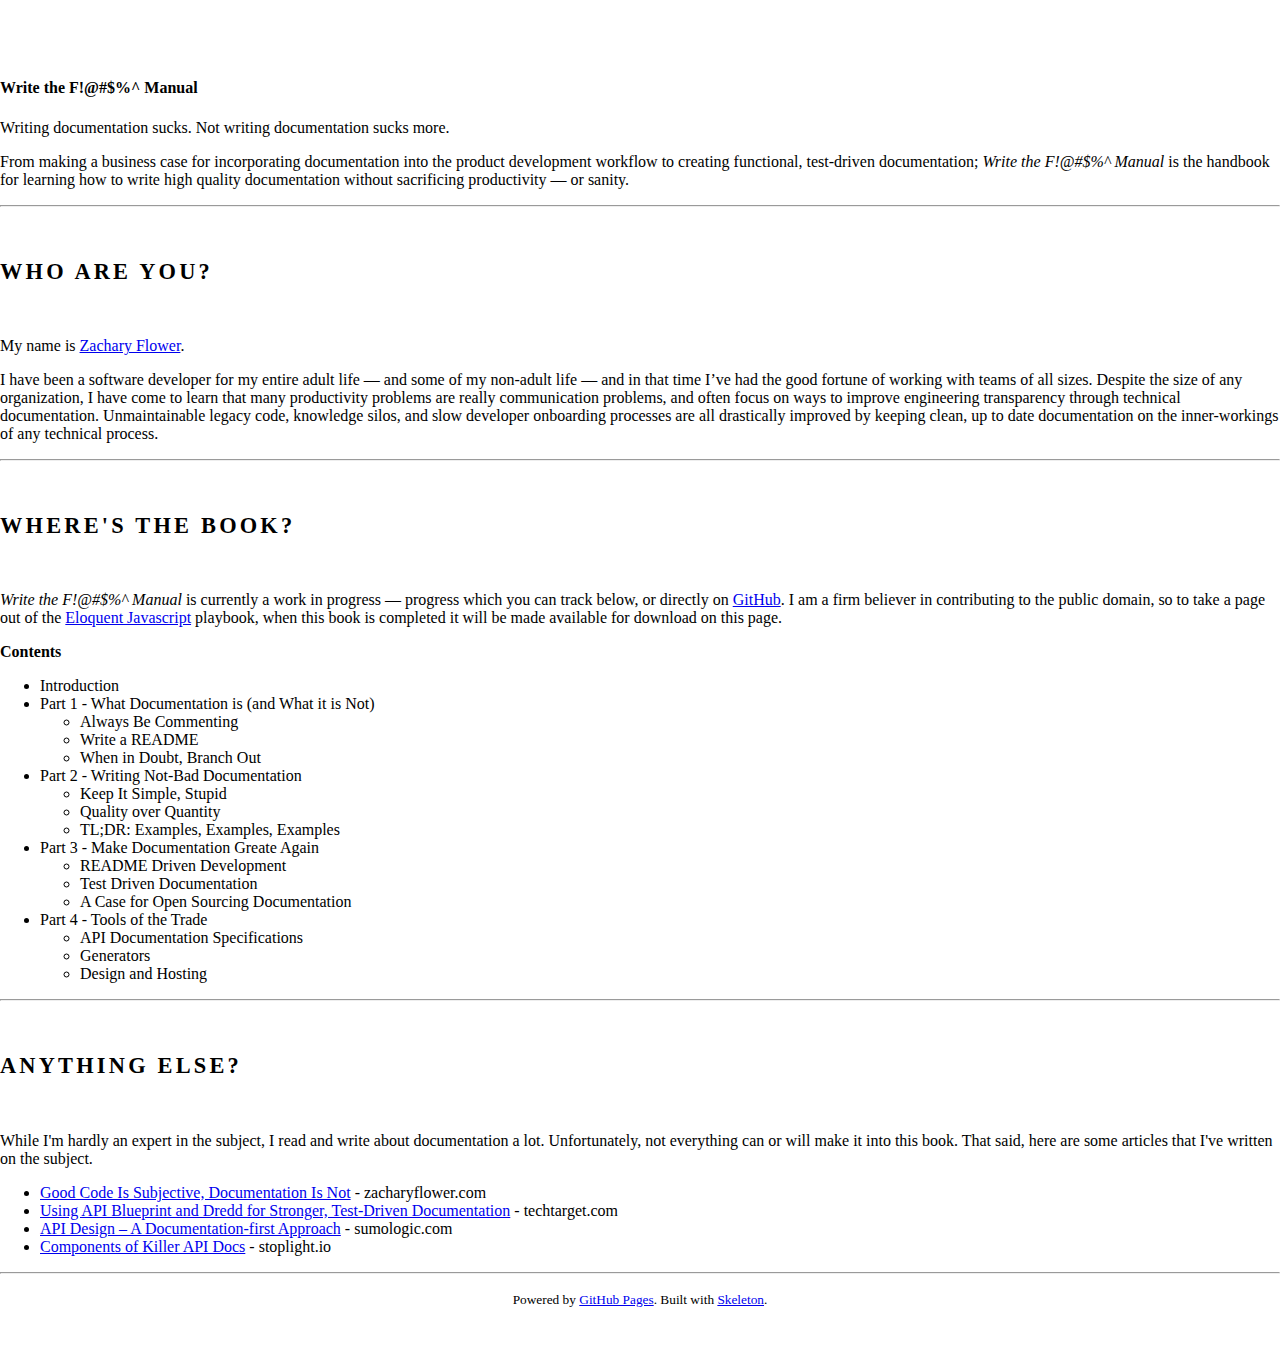
==== index.html @ efe97af6 "update styles, finish content" ====
<!DOCTYPE html>
<html>
<head>
  <meta charset="utf-8">

  <title>Write the F!@#$%^ Manual</title>

  <!-- fonts -->
  <link href='//fonts.googleapis.com/css?family=Raleway:400,300,600' rel='stylesheet' type='text/css'>

  <!-- styles -->
  <link rel="stylesheet" href="/css/normalize.css">
  <link rel="stylesheet" href="/css/skeleton.css">
  <link rel="stylesheet" href="/css/style.css">
</head>
<body>
  <div class="container">
    <div class="row">
      <div class="one column">&nbsp;</div>
      <div class="ten columns">
        <h4><strong>Write the F!@#$%^ Manual</strong></h4>

        <p>Writing documentation sucks. Not writing documentation sucks more.</p>

        <p>From making a business case for incorporating documentation into the product development workflow to creating functional, test-driven documentation; <i>Write the F!@#$%^ Manual</i> is the handbook for learning how to write high quality documentation without sacrificing productivity &mdash; or sanity.</p>

        <hr />

        <h6>Who Are You?</h6>
        <p>My name is <a href="https://zacharyflower.com">Zachary Flower</a>.</p>

        <p>I have been a software developer for my entire adult life &mdash; and some of my non-adult life &mdash; and in that time I’ve had the good fortune of working with teams of all sizes. Despite the size of any organization, I have come to learn that many productivity problems are really communication problems, and often focus on ways to improve engineering transparency through technical documentation. Unmaintainable legacy code, knowledge silos, and slow developer onboarding processes are all drastically improved by keeping clean, up to date documentation on the inner-workings of any technical process.</p>

        <hr />

        <h6>Where's the Book?</h6>

        <p><i>Write the F!@#$%^ Manual</i> is currently a work in progress &mdash; progress which you can track below, or directly on <a href="https://github.com/zachflower/wtfm-book">GitHub</a>. I am a firm believer in contributing to the public domain, so to take a page out of the <a href="http://eloquentjavascript.net/">Eloquent Javascript</a> playbook, when this book is completed it will be made available for download on this page.</p>

        <p><strong>Contents</strong></p>

        <ul>
          <li>Introduction</li>
          <li>
            Part 1 - What Documentation is (and What it is Not)
            <ul>
              <li>Always Be Commenting</li>
              <li>Write a README</li>
              <li>When in Doubt, Branch Out</li>
            </ul>
          </li>
          <li>
            Part 2 - Writing Not-Bad Documentation
            <ul>
              <li>Keep It Simple, Stupid</li>
              <li>Quality over Quantity</li>
              <li>TL;DR: Examples, Examples, Examples</li>
            </ul>
          </li>
          <li>
            Part 3 - Make Documentation Greate Again
            <ul>
              <li>README Driven Development</li>
              <li>Test Driven Documentation</li>
              <li>A Case for Open Sourcing Documentation</li>
            </ul>
          </li>
          <li>
            Part 4 - Tools of the Trade
            <ul>
              <li>API Documentation Specifications</li>
              <li>Generators</li>
              <li>Design and Hosting</li>
            </ul>
          </li>
        </ul>

        <hr />

        <h6>Anything Else?</h6>

        <p>While I'm hardly an expert in the subject, I read and write about documentation a lot. Unfortunately, not everything can or will make it into this book. That said, here are some articles that I've written on the subject.</p>

        <ul>
          <li><a href="https://zacharyflower.com/writing/2016/09/08/good-code-is-subjective.html">Good Code Is Subjective, Documentation Is Not</a> - zacharyflower.com</li>
          <li><a href="http://searchmicroservices.techtarget.com/tip/Using-API-Blueprint-and-Dredd-for-stronger-test-driven-documentation">Using API Blueprint and Dredd for Stronger, Test-Driven Documentation</a> - techtarget.com</li>
          <li><a href="https://www.sumologic.com/blog/code/api-design/">API Design – A Documentation-first Approach</a> - sumologic.com</li>
          <li><a href="https://blog.stoplight.io/components-of-killer-api-docs-ebbf41c13450">Components of Killer API Docs</a> - stoplight.io</li>
        </ul>

        <hr />

        <p align="center"><small>Powered by <a href="https://pages.github.com">GitHub Pages</a>. Built with <a href="http://getskeleton.com/">Skeleton</a>.</small></p>
      </div>
      <div class="one column">&nbsp;</div>
    </div>
  </div>
</body>
</html>
---- css/style.css ----
body {
  margin: 40px 0 10px 0;
}

h6 {
  text-transform: uppercase;
  font-size: 1.4rem;
  letter-spacing: .2rem;
  font-weight: 600;
}
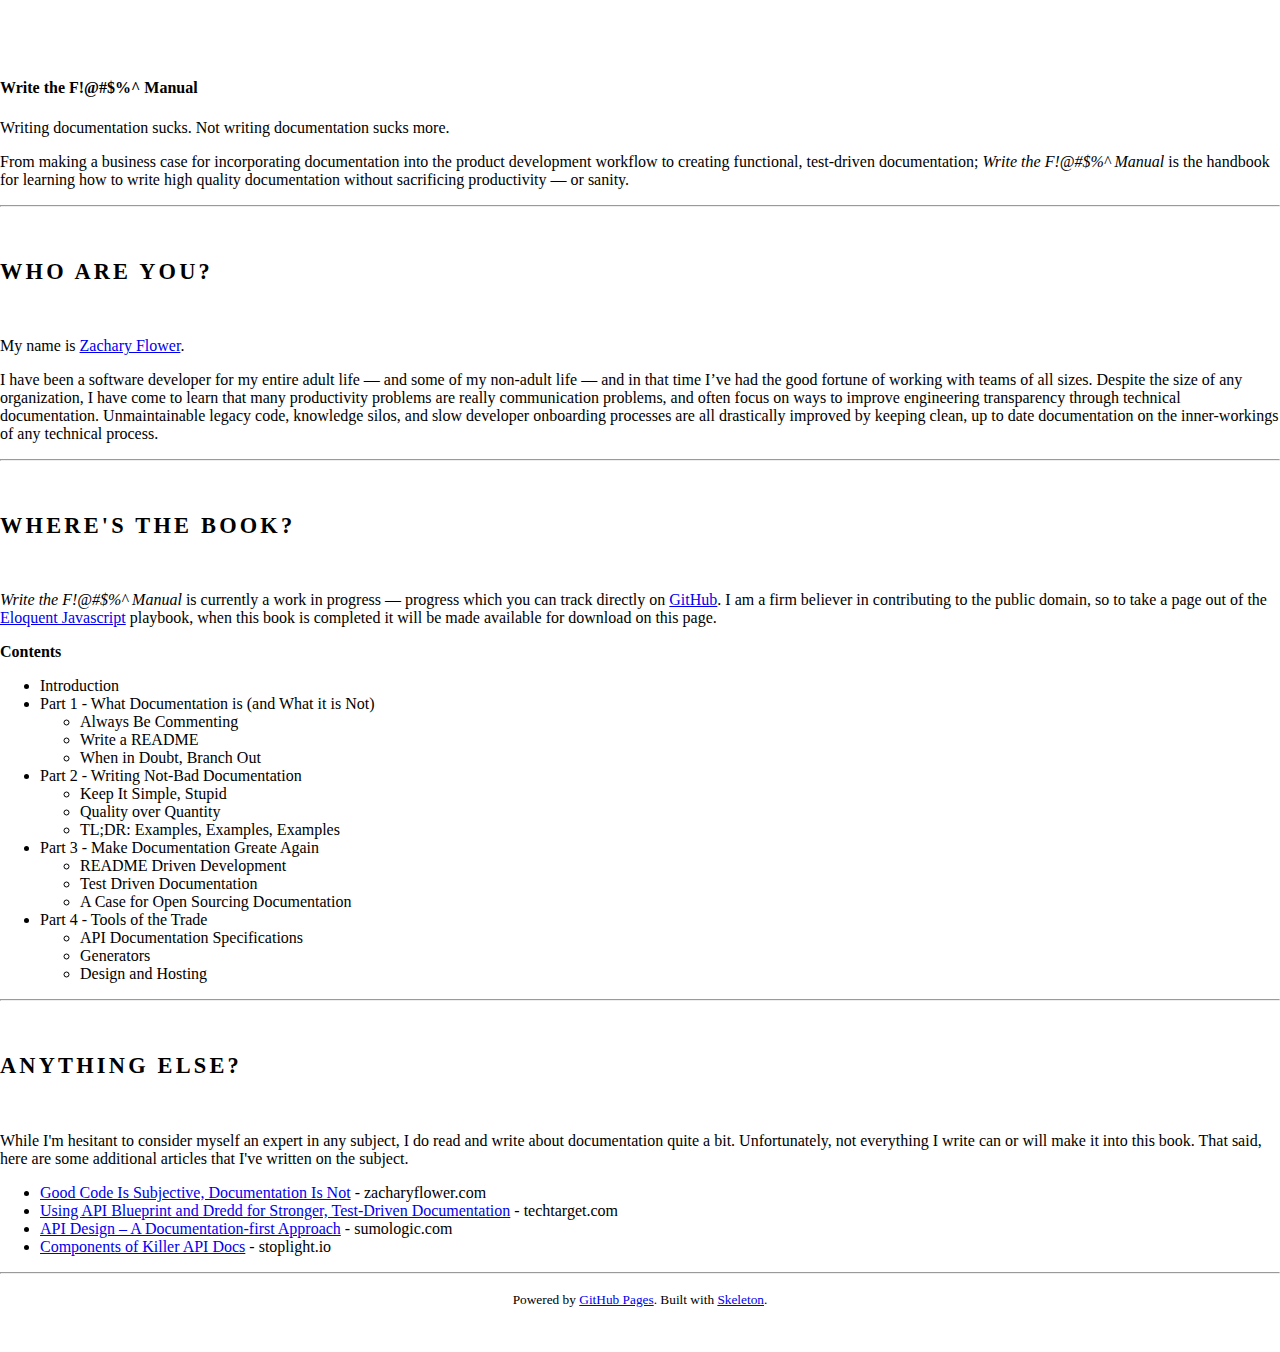
==== commit 47775d3f: "update copy" ====
--- a/index.html
+++ b/index.html
@@ -35,7 +35,7 @@
 
         <h6>Where's the Book?</h6>
 
-        <p><i>Write the F!@#$%^ Manual</i> is currently a work in progress &mdash; progress which you can track below, or directly on <a href="https://github.com/zachflower/wtfm-book">GitHub</a>. I am a firm believer in contributing to the public domain, so to take a page out of the <a href="http://eloquentjavascript.net/">Eloquent Javascript</a> playbook, when this book is completed it will be made available for download on this page.</p>
+        <p><i>Write the F!@#$%^ Manual</i> is currently a work in progress &mdash; progress which you can track directly on <a href="https://github.com/zachflower/wtfm-book">GitHub</a>. I am a firm believer in contributing to the public domain, so to take a page out of the <a href="http://eloquentjavascript.net/">Eloquent Javascript</a> playbook, when this book is completed it will be made available for download on this page.</p>
 
         <p><strong>Contents</strong></p>
 
@@ -79,7 +79,7 @@
 
         <h6>Anything Else?</h6>
 
-        <p>While I'm hardly an expert in the subject, I read and write about documentation a lot. Unfortunately, not everything can or will make it into this book. That said, here are some articles that I've written on the subject.</p>
+        <p>While I'm hesitant to consider myself an expert in any subject, I do read and write about documentation quite a bit. Unfortunately, not everything I write can or will make it into this book. That said, here are some additional articles that I've written on the subject.</p>
 
         <ul>
           <li><a href="https://zacharyflower.com/writing/2016/09/08/good-code-is-subjective.html">Good Code Is Subjective, Documentation Is Not</a> - zacharyflower.com</li>
